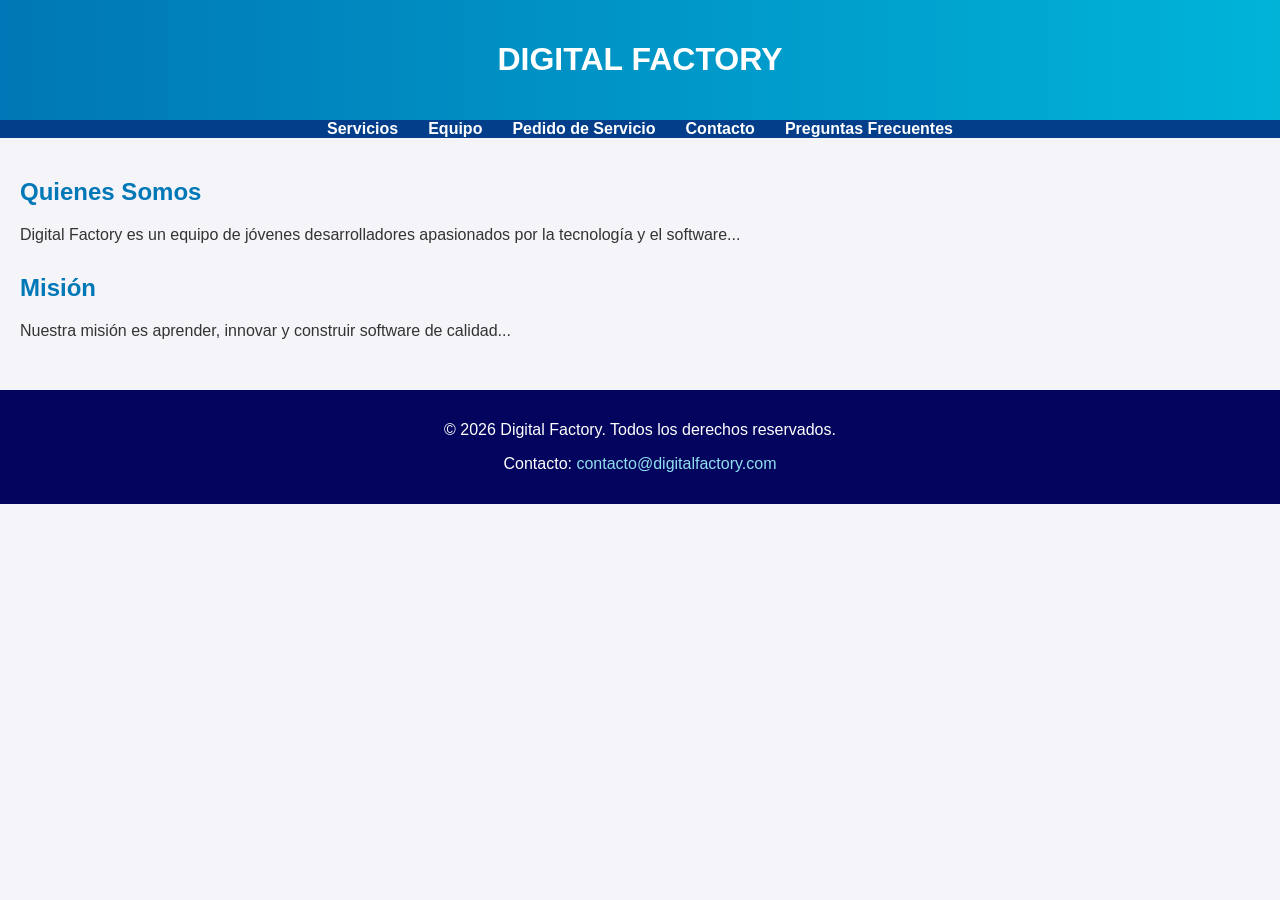
==== index.html @ 601c0c87 "se corrigio la ruta de referencia a style.css" ====
<!DOCTYPE html>
<html lang="en">
<head>
  <meta charset="UTF-8">
  <meta name="viewport" content="width=device-width, initial-scale=1.0">
  <title>Mi página</title>
  <link rel="stylesheet" href="css/style.css">
</head>
<body>
  
  <header>
    <h1>DIGITAL FACTORY</h1>
  </header>

  <nav>
    <ul>
      <li><a href="servicios.html">Servicios</a></li>
      <li><a href="equipo.html">Equipo</a></li>
      <li><a href="pedido.html">Pedido de Servicio</a></li>
      <li><a href="contacto.html">Contacto</a></li>
      <li><a href="faq.html">Preguntas Frecuentes</a></li>
    </ul>
  </nav>

  <main>
    <section id="quienes-somos">
      <h2>Quienes Somos</h2>
      <p>Digital Factory es un equipo de jóvenes desarrolladores apasionados por la tecnología y el software...</p>
    </section>
    <section id="mision">
      <h2>Misión</h2>
      <p>Nuestra misión es aprender, innovar y construir software de calidad...</p>
    </section>
  </main>

  <footer>
    <p>© 2026 Digital Factory. Todos los derechos reservados.</p>
    <p>Contacto: <a href="mailto:contacto@digitalfactory.com">contacto@digitalfactory.com</a></p>
  </footer>

</body>
</html>
---- css/style.css ----
/* Estilo general */
body {
  font-family: Arial, sans-serif;
  margin: 0;
  background-color: #f4f4f9;
  color: #333;
}

/* Header */
header {
  background: linear-gradient(90deg, #0077b6, #00b4d8);
  color: white;
  text-align: center;
  padding: 20px 0;
}

/* Navegación */
nav {
  background-color: #023e8a;
}
nav ul {
  list-style: none;
  margin: 0;
  padding: 0;
  display: flex;
  justify-content: center;
}
nav ul li {
  margin: 0 15px;
}
nav ul li a {
  color: white;
  text-decoration: none;
  font-weight: bold;
}
nav ul li a:hover {
  color: #90e0ef;
}

/* Main */
main {
  padding: 20px;
}
section {
  margin-bottom: 30px;
}
section h2 {
  color: #0077b6;
}

/* Footer */
footer {
  background-color: #03045e;
  color: white;
  text-align: center;
  padding: 15px 0;
}
footer a {
  color: #90e0ef;
  text-decoration: none;
}
footer a:hover {
  text-decoration: underline;
}
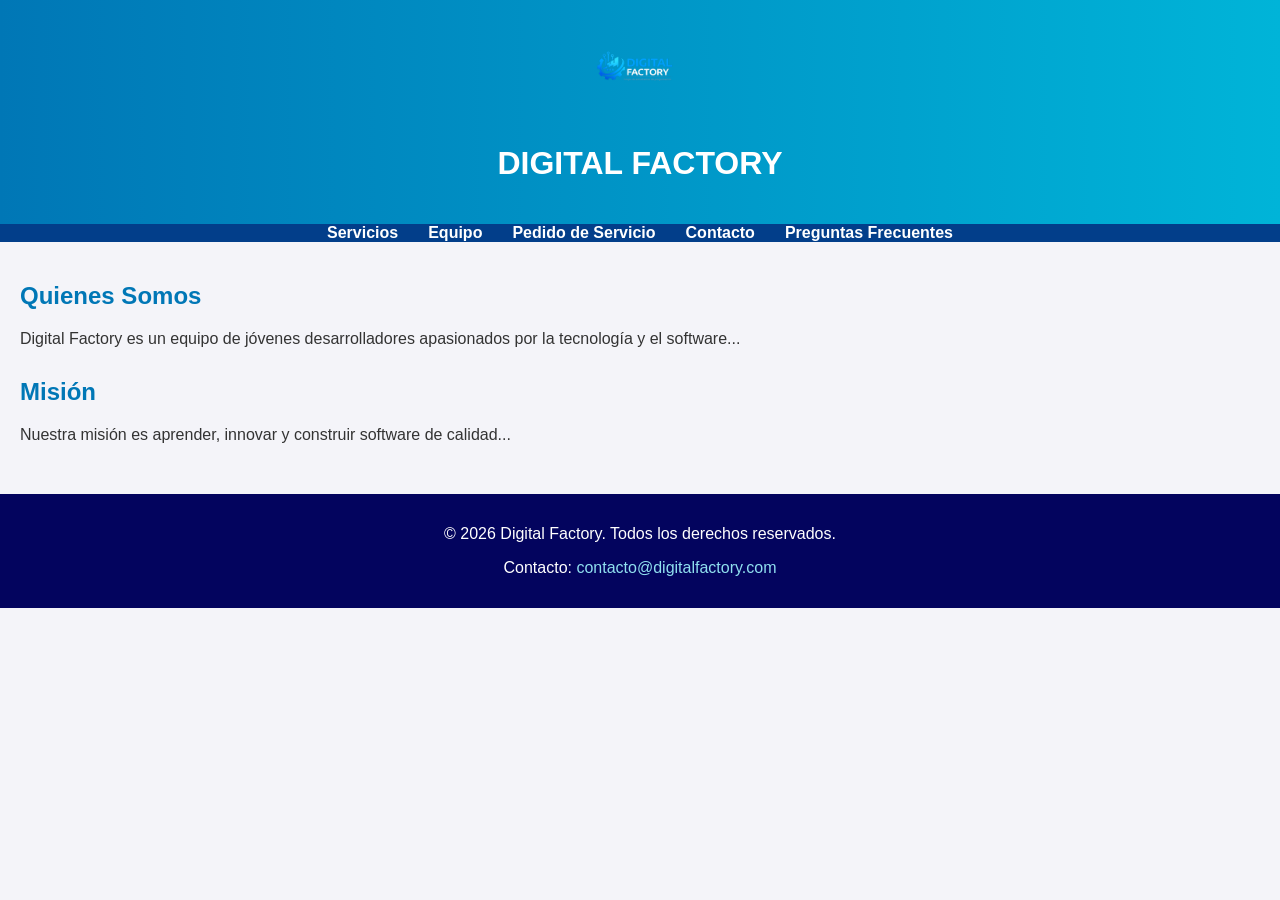
==== commit ec57a1b0: "se agrego referencia al logo en index.html y se corrigieron las rutas a las paginas" ====
--- a/index.html
+++ b/index.html
@@ -9,16 +9,17 @@
 <body>
   
   <header>
+<img src="assets/img/logo.png" alt="Logo Digital Factory" width="150">
     <h1>DIGITAL FACTORY</h1>
   </header>
 
   <nav>
     <ul>
-      <li><a href="servicios.html">Servicios</a></li>
-      <li><a href="equipo.html">Equipo</a></li>
-      <li><a href="pedido.html">Pedido de Servicio</a></li>
-      <li><a href="contacto.html">Contacto</a></li>
-      <li><a href="faq.html">Preguntas Frecuentes</a></li>
+      <li><a href="pages/servicios.html">Servicios</a></li>
+      <li><a href="pages/equipo.html">Equipo</a></li>
+      <li><a href="pages/pedido.html">Pedido de Servicio</a></li>
+      <li><a href="pages/contacto.html">Contacto</a></li>
+      <li><a href="pages/faq.html">Preguntas Frecuentes</a></li>
     </ul>
   </nav>
 
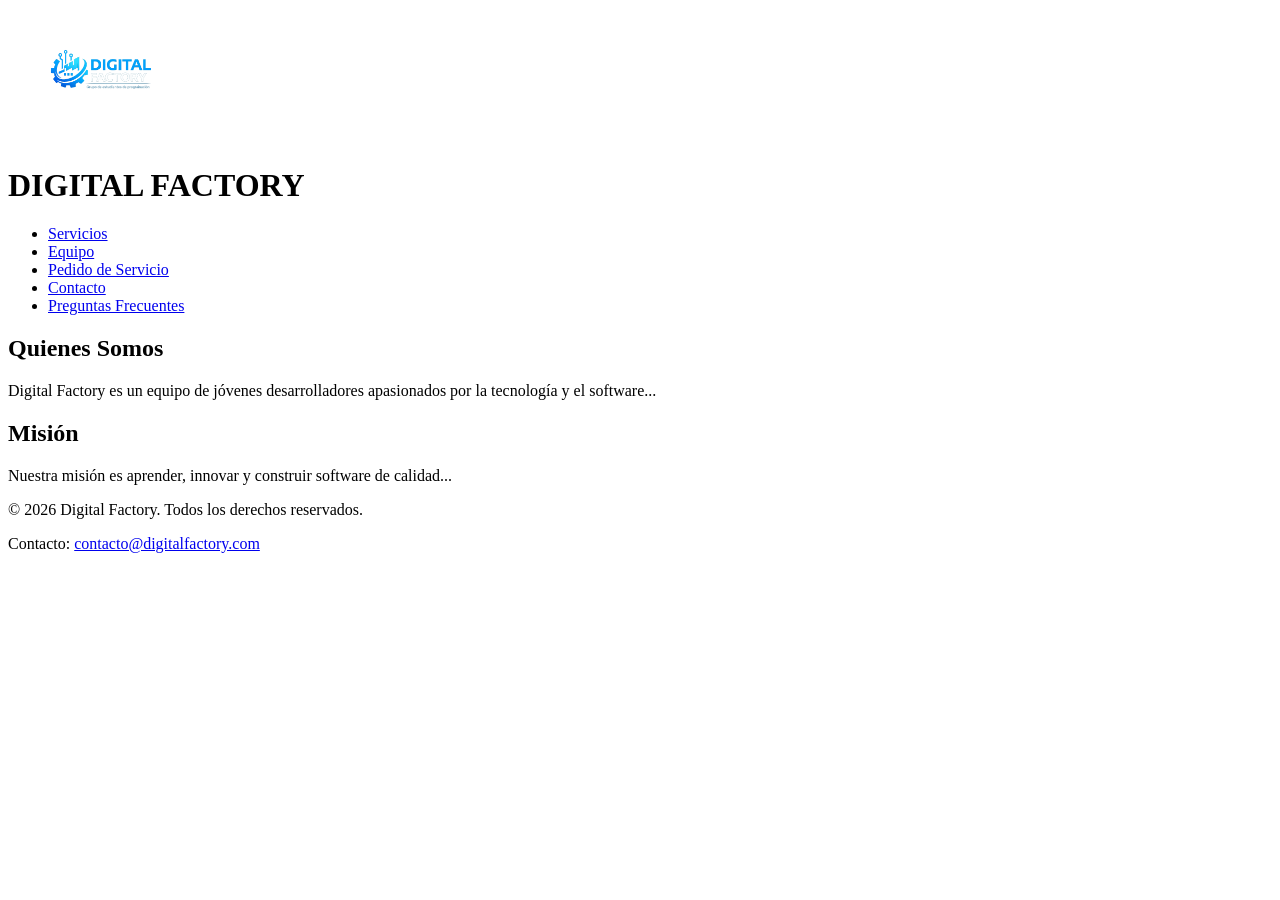
==== commit 148fb45f: "se agrego foto1.png y Logo2.png a la carpeta img" ====
--- a/index.html
+++ b/index.html
@@ -9,7 +9,7 @@
 <body>
   
   <header>
-<img src="assets/img/logo.png" alt="Logo Digital Factory" width="150">
+<img src="assets/img/logo.png" alt="Logo Digital Factory" width="200">
     <h1>DIGITAL FACTORY</h1>
   </header>
 
--- a/css/style.css
+++ b/css/style.css
@@ -1,64 +1,46 @@
-/* Estilo general */
-body {
-  font-family: Arial, sans-serif;
-  margin: 0;
-  background-color: #f4f4f9;
-  color: #333;
+/* ===== FORMULARIO CONTACTO ===== */
+
+form {
+    max-width: 500px;
+    margin: 20px auto;
+    padding: 20px;
+    border: 1px solid #ccc;
+    border-radius: 10px;
+    background-color: #f9f9f9;
 }
 
-/* Header */
-header {
-  background: linear-gradient(90deg, #0077b6, #00b4d8);
-  color: white;
-  text-align: center;
-  padding: 20px 0;
+form label {
+    font-weight: bold;
 }
 
-/* Navegación */
-nav {
-  background-color: #023e8a;
-}
-nav ul {
-  list-style: none;
-  margin: 0;
-  padding: 0;
-  display: flex;
-  justify-content: center;
-}
-nav ul li {
-  margin: 0 15px;
-}
-nav ul li a {
-  color: white;
-  text-decoration: none;
-  font-weight: bold;
-}
-nav ul li a:hover {
-  color: #90e0ef;
+form input, 
+form textarea {
+    width: 100%;
+    padding: 8px;
+    margin-top: 5px;
+    margin-bottom: 15px;
+    border: 1px solid #ccc;
+    border-radius: 5px;
 }
 
-/* Main */
-main {
-  padding: 20px;
-}
-section {
-  margin-bottom: 30px;
-}
-section h2 {
-  color: #0077b6;
+/* Botones */
+form input[type="submit"],
+form input[type="reset"] {
+    width: 48%;
+    cursor: pointer;
+    border: none;
+    padding: 10px;
+    border-radius: 5px;
 }
 
-/* Footer */
-footer {
-  background-color: #03045e;
-  color: white;
-  text-align: center;
-  padding: 15px 0;
+/* Botón enviar */
+form input[type="submit"] {
+    background-color: #007BFF;
+    color: white;
 }
-footer a {
-  color: #90e0ef;
-  text-decoration: none;
+
+/* Botón reset */
+form input[type="reset"] {
+    background-color: #dc3545;
+    color: white;
 }
-footer a:hover {
-  text-decoration: underline;
-}
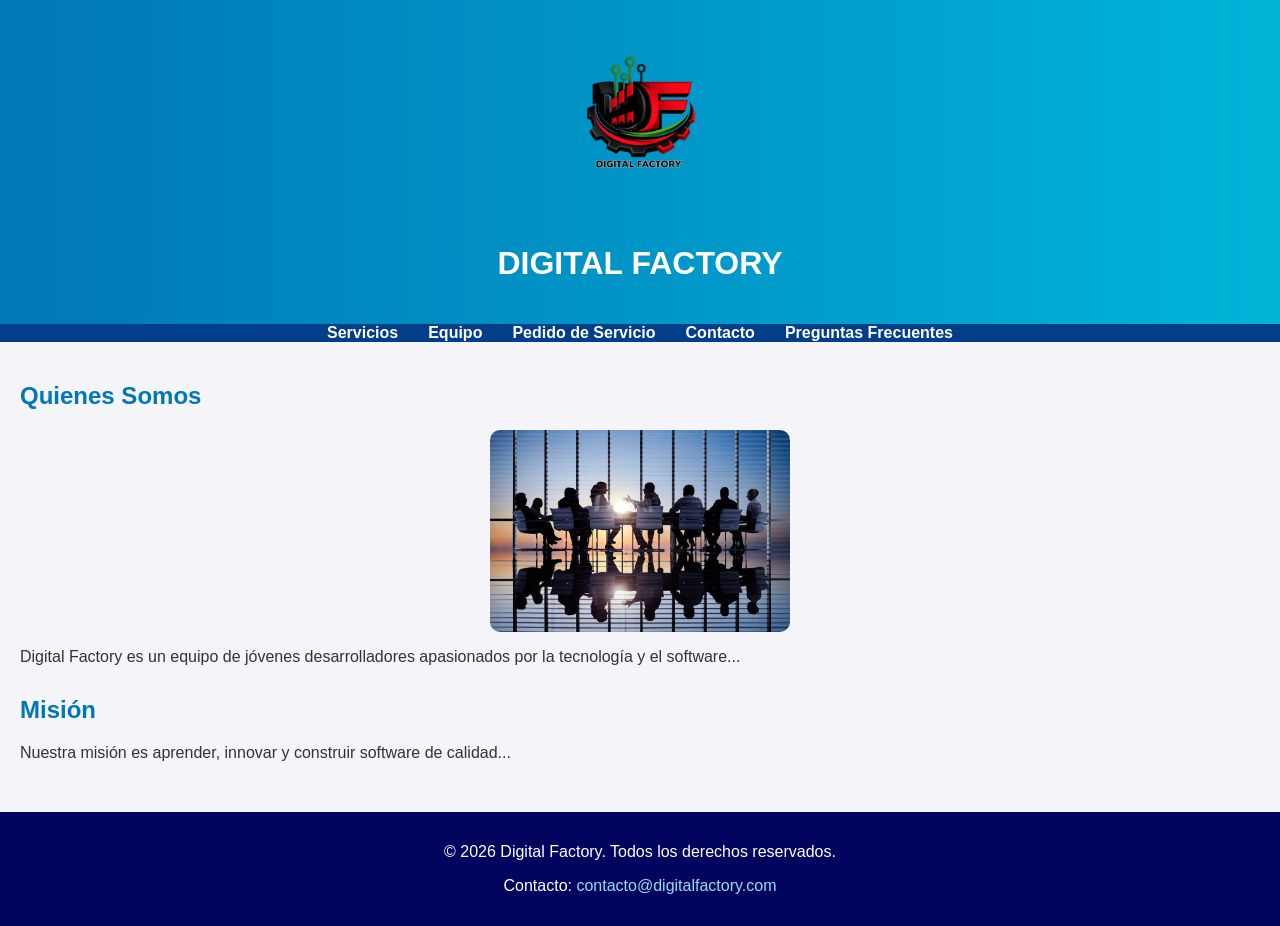
==== commit 703093f7: "se modifico el codigo del style.css para agregar estilo a la foto1.png" ====
--- a/index.html
+++ b/index.html
@@ -9,7 +9,7 @@
 <body>
   
   <header>
-<img src="assets/img/logo.png" alt="Logo Digital Factory" width="200">
+<img src="assets/img/Logo2.png" alt="Logo Digital Factory" width="200">
     <h1>DIGITAL FACTORY</h1>
   </header>
 
@@ -26,6 +26,7 @@
   <main>
     <section id="quienes-somos">
       <h2>Quienes Somos</h2>
+      <img src="assets/img/foto1.png" alt="Foto del equipo Digital Factory" width="300">
       <p>Digital Factory es un equipo de jóvenes desarrolladores apasionados por la tecnología y el software...</p>
     </section>
     <section id="mision">
--- a/css/style.css
+++ b/css/style.css
@@ -1,46 +1,73 @@
-/* ===== FORMULARIO CONTACTO ===== */
-
-form {
-    max-width: 500px;
-    margin: 20px auto;
-    padding: 20px;
-    border: 1px solid #ccc;
-    border-radius: 10px;
-    background-color: #f9f9f9;
+/* Estilo general */
+body {
+  font-family: Arial, sans-serif;
+  margin: 0;
+  background-color: #f4f4f9;
+  color: #333;
 }
 
-form label {
-    font-weight: bold;
+/* Header */
+header {
+  background: linear-gradient(90deg, #0077b6, #00b4d8);
+  color: white;
+  text-align: center;
+  padding: 20px 0;
 }
 
-form input, 
-form textarea {
-    width: 100%;
-    padding: 8px;
-    margin-top: 5px;
-    margin-bottom: 15px;
-    border: 1px solid #ccc;
-    border-radius: 5px;
+/* Navegación */
+nav {
+  background-color: #023e8a;
+}
+nav ul {
+  list-style: none;
+  margin: 0;
+  padding: 0;
+  display: flex;
+  justify-content: center;
+}
+nav ul li {
+  margin: 0 15px;
+}
+nav ul li a {
+  color: white;
+  text-decoration: none;
+  font-weight: bold;
+}
+nav ul li a:hover {
+  color: #90e0ef;
 }
 
-/* Botones */
-form input[type="submit"],
-form input[type="reset"] {
-    width: 48%;
-    cursor: pointer;
-    border: none;
-    padding: 10px;
-    border-radius: 5px;
+/* Main */
+main {
+  padding: 20px;
+}
+section {
+  margin-bottom: 30px;
+}
+section h2 {
+  color: #0077b6;
 }
 
-/* Botón enviar */
-form input[type="submit"] {
-    background-color: #007BFF;
-    color: white;
+/* Imagen en la sección Quienes Somos */
+#quienes-somos img {
+  display: block;      
+  margin: 0 auto;      
+  max-width: 100%;     
+  height: auto;        
+  border-radius: 10px; 
 }
 
-/* Botón reset */
-form input[type="reset"] {
-    background-color: #dc3545;
-    color: white;
+/* Footer */
+footer {
+  background-color: #03045e;
+  color: white;
+  text-align: center;
+  padding: 15px 0;
 }
+footer a {
+  color: #90e0ef;
+  text-decoration: none;
+}
+footer a:hover {
+  text-decoration: underline;
+}
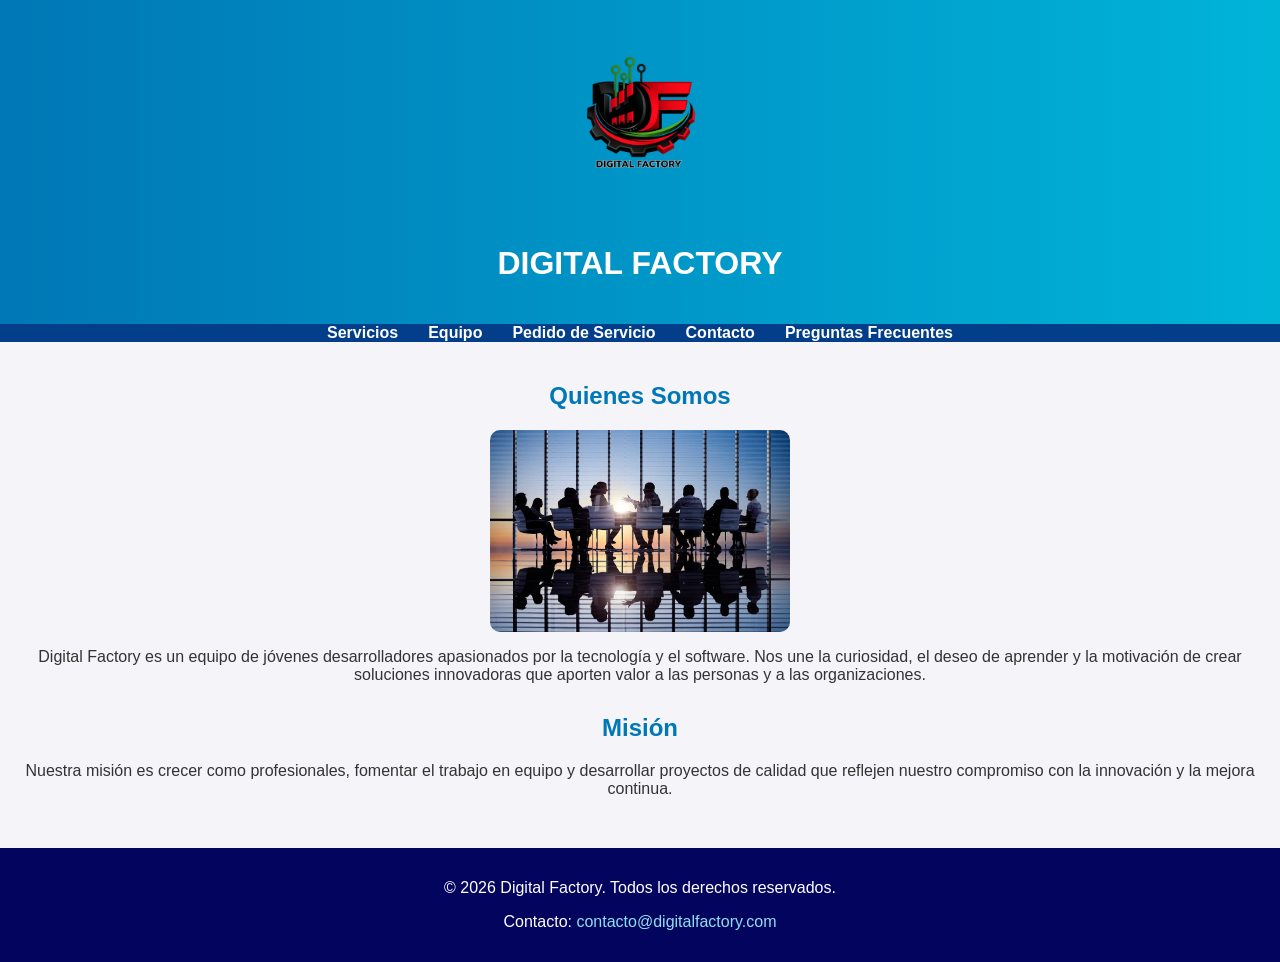
==== commit ce3beebc: "se agrego texto faltante en la mision y quienes somos" ====
--- a/index.html
+++ b/index.html
@@ -27,11 +27,11 @@
     <section id="quienes-somos">
       <h2>Quienes Somos</h2>
       <img src="assets/img/foto1.png" alt="Foto del equipo Digital Factory" width="300">
-      <p>Digital Factory es un equipo de jóvenes desarrolladores apasionados por la tecnología y el software...</p>
+      <p>Digital Factory es un equipo de jóvenes desarrolladores apasionados por la tecnología y el software. Nos une la curiosidad, el deseo de aprender y la motivación de crear soluciones innovadoras que aporten valor a las personas y a las organizaciones.</p>
     </section>
     <section id="mision">
       <h2>Misión</h2>
-      <p>Nuestra misión es aprender, innovar y construir software de calidad...</p>
+      <p>Nuestra misión es crecer como profesionales, fomentar el trabajo en equipo y desarrollar proyectos de calidad que reflejen nuestro compromiso con la innovación y la mejora continua.</p>
     </section>
   </main>
 
--- a/css/style.css
+++ b/css/style.css
@@ -56,6 +56,11 @@
   height: auto;        
   border-radius: 10px; 
 }
+/* Centrar contenido de Quienes Somos y Misión */
+#quienes-somos,
+#mision {
+  text-align: center;  
+}
 
 /* Footer */
 footer {
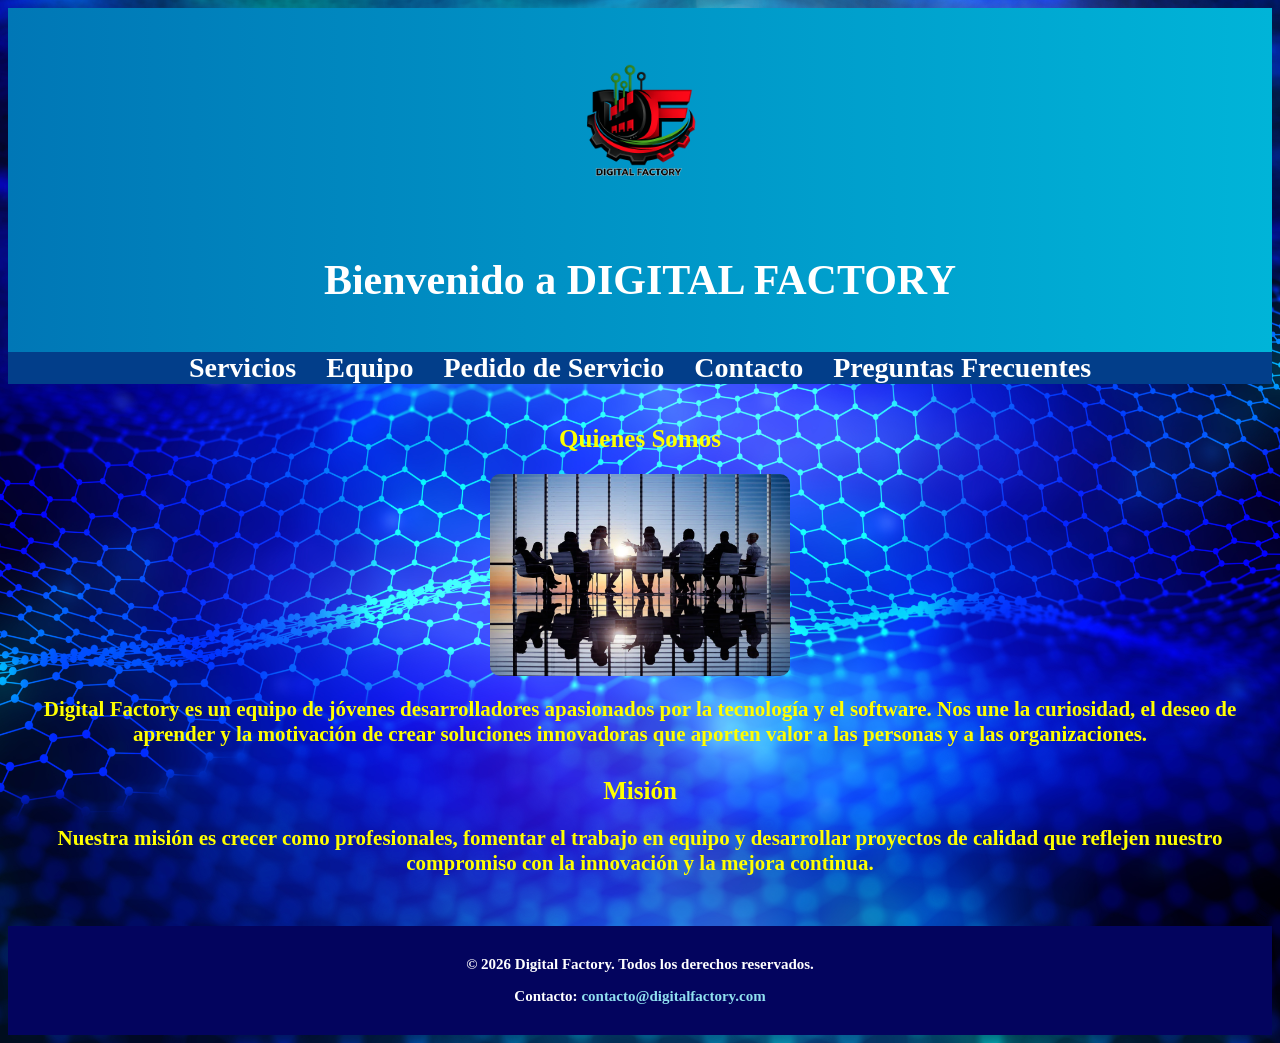
==== commit d2d8ada4: "se agrego un scroll al tirulo de bienbenida" ====
--- a/index.html
+++ b/index.html
@@ -9,8 +9,8 @@
 <body>
   
   <header>
-<img src="assets/img/Logo2.png" alt="Logo Digital Factory" width="200">
-    <h1>DIGITAL FACTORY</h1>
+    <img src="assets/img/Logo2.png" alt="Logo Digital Factory" width="200">
+    <h1 class="scroll-title">Bienvenido a DIGITAL FACTORY</h1>
   </header>
 
   <nav>
--- a/css/style.css
+++ b/css/style.css
@@ -1,17 +1,29 @@
-/* Estilo general */
-body {
-  font-family: Arial, sans-serif;
-  margin: 0;
-  background-color: #f4f4f9;
-  color: #333;
-}
-
-/* Header */
+/* header */
 header {
   background: linear-gradient(90deg, #0077b6, #00b4d8);
   color: white;
   text-align: center;
   padding: 20px 0;
+  overflow: hidden; 
+  display: flex;              
+  flex-direction: column;     
+  align-items: center;        
+  justify-content: center; 
+}
+
+.scroll-title {
+  display: inline-block;
+  white-space: nowrap;      
+  animation: scroll-title 12s linear infinite;
+}
+
+@keyframes scroll-title {
+  from {
+    transform: translateX(100%);  
+  }
+  to {
+    transform: translateX(-100%);  
+  }
 }
 
 /* Navegación */
@@ -32,6 +44,7 @@
   color: white;
   text-decoration: none;
   font-weight: bold;
+  font-size: 28px;
 }
 nav ul li a:hover {
   color: #90e0ef;
@@ -45,7 +58,9 @@
   margin-bottom: 30px;
 }
 section h2 {
-  color: #0077b6;
+  color: yellow;
+  font-weight: bold;
+  font-size: 25px;
 }
 
 /* Imagen en la sección Quienes Somos */
@@ -61,11 +76,20 @@
 #mision {
   text-align: center;  
 }
-
+/* Estilo general */
+body {
+   background-image: url("../assets/img/foto3.png");
+   background-size: cover; 
+   background-position: center;
+   color: yellow;
+   font-weight: bold;
+   font-size: 21px;    
+}
 /* Footer */
 footer {
   background-color: #03045e;
   color: white;
+  font-size:15px;
   text-align: center;
   padding: 15px 0;
 }
@@ -76,3 +100,4 @@
 footer a:hover {
   text-decoration: underline;
 }
+
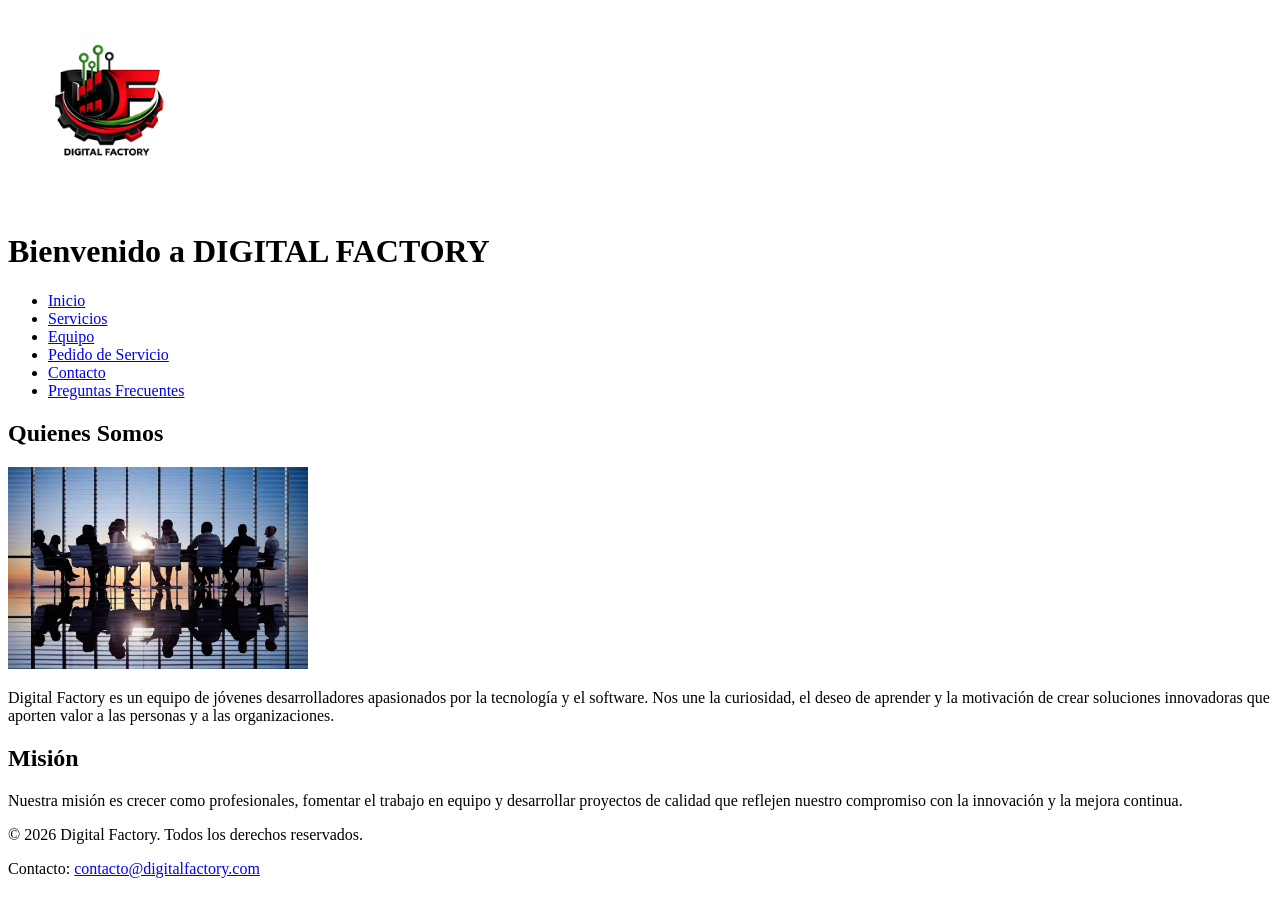
==== commit e394f6b4: "agregue el link de inicio en la pagina de inicio" ====
--- a/index.html
+++ b/index.html
@@ -15,6 +15,7 @@
 
   <nav>
     <ul>
+      <li><a href="index.html">Inicio</a></li>
       <li><a href="pages/servicios.html">Servicios</a></li>
       <li><a href="pages/equipo.html">Equipo</a></li>
       <li><a href="pages/pedido.html">Pedido de Servicio</a></li>
--- a/css/style.css
+++ b/css/style.css
@@ -1,103 +1,95 @@
-/* header */
-header {
-  background: linear-gradient(90deg, #0077b6, #00b4d8);
-  color: white;
-  text-align: center;
-  padding: 20px 0;
-  overflow: hidden; 
-  display: flex;              
-  flex-direction: column;     
-  align-items: center;        
-  justify-content: center; 
+
+/* Título principal */
+.equipo-titulo {
+    text-align: center;
+    color: yellow !important;
+    font-weight: bold !important;
+    font-size: 36px !important;
+    margin: 40px 0 30px 0;
+    text-shadow: 2px 2px 6px rgba(0, 0, 0, 0.7);
+    letter-spacing: 2px;
+    text-transform: uppercase;
 }
 
-.scroll-title {
-  display: inline-block;
-  white-space: nowrap;      
-  animation: scroll-title 12s linear infinite;
+/* Contenedor de tarjetas */
+.equipo-container {
+    display: flex;
+    flex-wrap: wrap;
+    justify-content: center;
+    gap: 30px;
+    padding: 20px 40px 60px 40px;
+    max-width: 1200px;
+    margin: 0 auto;
 }
 
-@keyframes scroll-title {
-  from {
-    transform: translateX(100%);  
-  }
-  to {
-    transform: translateX(-100%);  
-  }
+/* Tarjeta individual */
+.integrante {
+    display: flex;
+    flex-direction: column;
+    align-items: center;
+    background-color: rgba(2, 62, 138, 0.85);
+    border: 2px solid #00b4d8;
+    border-radius: 12px;
+    padding: 30px 25px;
+    width: 220px;
+    text-align: center !important;
+    transition: transform 0.3s ease, box-shadow 0.3s ease;
+    box-shadow: 0 4px 15px rgba(0, 0, 0, 0.4);
 }
 
-/* Navegación */
-nav {
-  background-color: #023e8a;
-}
-nav ul {
-  list-style: none;
-  margin: 0;
-  padding: 0;
-  display: flex;
-  justify-content: center;
-}
-nav ul li {
-  margin: 0 15px;
-}
-nav ul li a {
-  color: white;
-  text-decoration: none;
-  font-weight: bold;
-  font-size: 28px;
-}
-nav ul li a:hover {
-  color: #90e0ef;
+/* Hover en tarjeta */
+.integrante:hover {
+    transform: translateY(-8px);
+    box-shadow: 0 10px 25px rgba(0, 180, 216, 0.5);
+    border-color: yellow;
 }
 
-/* Main */
-main {
-  padding: 20px;
-}
-section {
-  margin-bottom: 30px;
-}
-section h2 {
-  color: yellow;
-  font-weight: bold;
-  font-size: 25px;
+/* Foto del integrante */
+.integrante img {
+    border-radius: 50% !important;
+    width: 120px !important;
+    height: 120px !important;
+    object-fit: cover;
+    border: 3px solid #00b4d8;
+    margin-bottom: 15px;
+    transition: border-color 0.3s ease;
 }
 
-/* Imagen en la sección Quienes Somos */
-#quienes-somos img {
-  display: block;      
-  margin: 0 auto;      
-  max-width: 100%;     
-  height: auto;        
-  border-radius: 10px; 
-}
-/* Centrar contenido de Quienes Somos y Misión */
-#quienes-somos,
-#mision {
-  text-align: center;  
-}
-/* Estilo general */
-body {
-   background-image: url("../assets/img/foto3.png");
-   background-size: cover; 
-   background-position: center;
-   color: yellow;
-   font-weight: bold;
-   font-size: 21px;    
-}
-/* Footer */
-footer {
-  background-color: #03045e;
-  color: white;
-  font-size:15px;
-  text-align: center;
-  padding: 15px 0;
-}
-footer a {
-  color: #90e0ef;
-  text-decoration: none;
-}
-footer a:hover {
-  text-decoration: underline;
+.integrante:hover img {
+    border-color: yellow;
 }
 
+/* Nombre */
+.integrante h2 {
+    color: yellow !important;
+    font-size: 20px !important;
+    font-weight: bold !important;
+    margin: 0 0 8px 0;
+    text-shadow: 1px 1px 4px rgba(0, 0, 0, 0.6);
+}
+
+/* Rol */
+.integrante p {
+    color: #90e0ef !important;
+    font-size: 16px !important;
+    font-weight: bold !important;
+    margin: 0;
+}
+
+
+@media (max-width: 768px) {
+    .equipo-container {
+        flex-direction: column;
+        align-items: center;
+        padding: 20px;
+    }
+
+    .integrante {
+        width: 80%;
+        max-width: 320px;
+    }
+
+    .equipo-titulo {
+        font-size: 28px !important;
+    }
+}
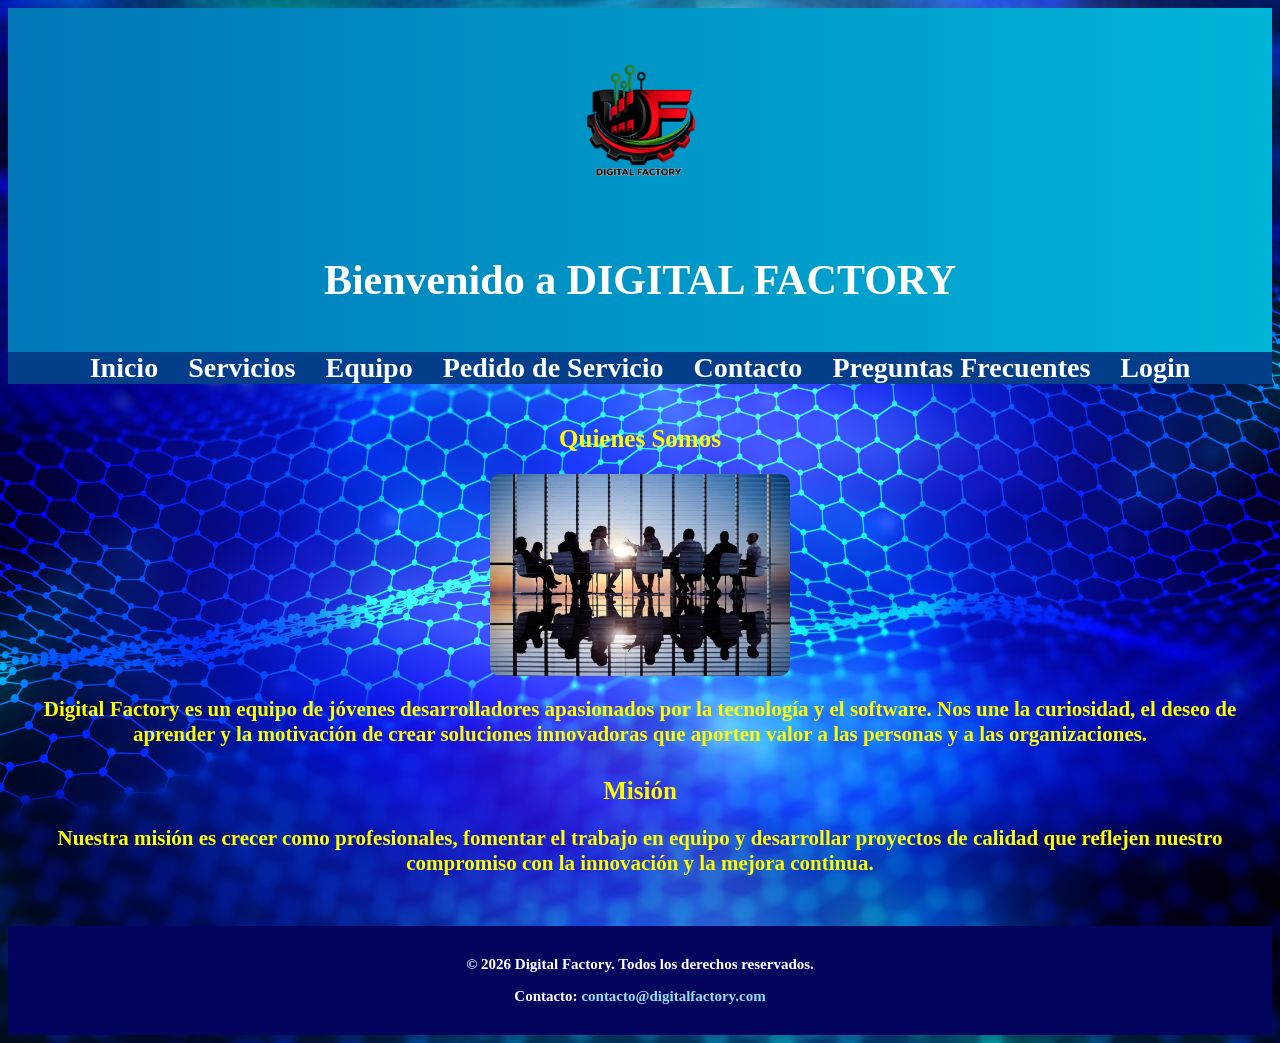
==== commit 84e74f33: "se creo login.html y login.js" ====
--- a/index.html
+++ b/index.html
@@ -21,6 +21,7 @@
       <li><a href="pages/pedido.html">Pedido de Servicio</a></li>
       <li><a href="pages/contacto.html">Contacto</a></li>
       <li><a href="pages/faq.html">Preguntas Frecuentes</a></li>
+      <li><a href="pages/login.html">Login</a></li>
     </ul>
   </nav>
 
--- a/css/style.css
+++ b/css/style.css
@@ -92,4 +92,172 @@
     .equipo-titulo {
         font-size: 28px !important;
     }
-}+}
+/* pagina de servicios */
+
+#contenedor {
+    text-align: center;
+    width: 100%;
+}
+
+#card-container {
+    display: flex;
+    justify-content: center;
+    gap: 20px;
+    margin-top: 30px;
+}
+
+
+.card{
+    width:250px;
+    min-height:200px;
+    border:2px solid black;
+    border-radius:8px;
+    padding:20px;
+    background-color:#ffffff;
+
+    display:flex;
+    flex-direction:column;
+    align-items:center;
+    text-align:center;
+}
+
+.card-img img{
+    border-radius:100%;
+    width:120px;
+    height:120px;
+}
+
+
+.card-valor{
+    margin-top:10px;
+    text-decoration:underline;
+}
+.card-description {
+    text-align:center;
+    
+}
+.card-description h3,
+
+.image-container{
+    width:150px;
+    height:150px;
+    margin:auto;
+}
+
+.image-container img{
+    width:100%;
+    height:100%;
+    object-fit:contain;
+}
+
+
+/* .imagen-fluida {
+    width: 100%;
+    height: 100%;
+    border-radius: 8px;
+    
+} */
+/* header */
+header {
+  background: linear-gradient(90deg, #0077b6, #00b4d8);
+  color: white;
+  text-align: center;
+  padding: 20px 0;
+  overflow: hidden; 
+  display: flex;              
+  flex-direction: column;     
+  align-items: center;        
+  justify-content: center; 
+}
+
+.scroll-title {
+  display: inline-block;
+  white-space: nowrap;      
+  animation: scroll-title 12s linear infinite;
+}
+
+@keyframes scroll-title {
+  from {
+    transform: translateX(100%);  
+  }
+  to {
+    transform: translateX(-100%);  
+  }
+}
+
+/* Navegación */
+nav {
+  background-color: #023e8a;
+}
+nav ul {
+  list-style: none;
+  margin: 0;
+  padding: 0;
+  display: flex;
+  justify-content: center;
+}
+nav ul li {
+  margin: 0 15px;
+}
+nav ul li a {
+  color: white;
+  text-decoration: none;
+  font-weight: bold;
+  font-size: 28px;
+}
+nav ul li a:hover {
+  color: #90e0ef;
+}
+
+/* Main */
+main {
+  padding: 20px;
+}
+section {
+  margin-bottom: 30px;
+}
+section h2 {
+  color: yellow;
+  font-weight: bold;
+  font-size: 25px;
+}
+
+/* Imagen en la sección Quienes Somos */
+#quienes-somos img {
+  display: block;      
+  margin: 0 auto;      
+  max-width: 100%;     
+  height: auto;        
+  border-radius: 10px; 
+}
+/* Centrar contenido de Quienes Somos y Misión */
+#quienes-somos,
+#mision {
+  text-align: center;  
+}
+/* Estilo general */
+body {
+   background-image: url("../assets/img/foto3.png");
+   background-size: cover; 
+   background-position: center;
+   color: yellow;
+   font-weight: bold;
+   font-size: 21px;    
+}
+/* Footer */
+footer {
+  background-color: #03045e;
+  color: white;
+  font-size:15px;
+  text-align: center;
+  padding: 15px 0;
+}
+footer a {
+  color: #90e0ef;
+  text-decoration: none;
+}
+footer a:hover {
+  text-decoration: underline;
+}
+
